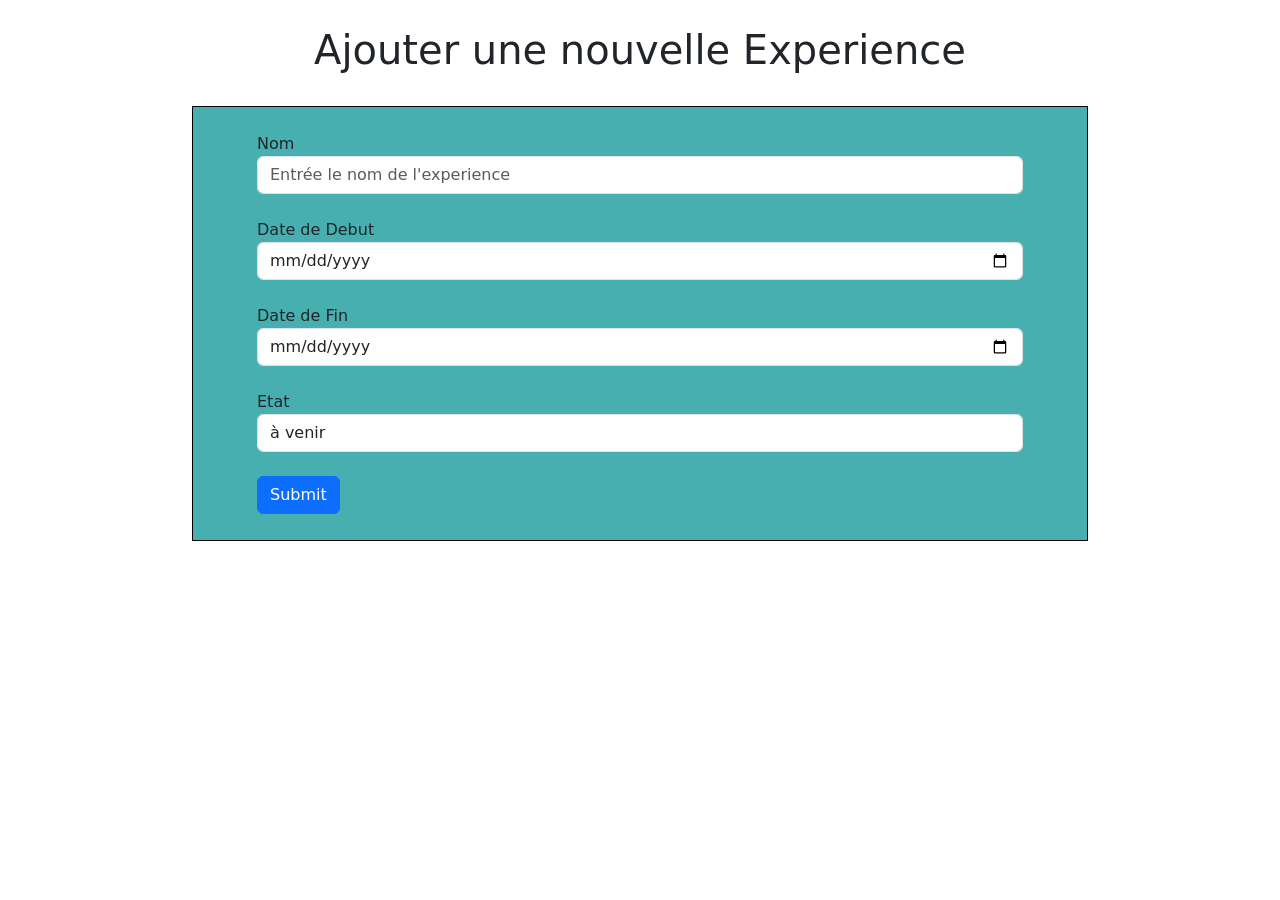
==== templates/addExperience.html @ 40e4e6f5 "Experience" ====
<!DOCTYPE html>
<html lang="en">
<head>
    <meta charset="UTF-8">
    <meta name="viewport" content="width=device-width, initial-scale=1.0">
    <link href="https://cdn.jsdelivr.net/npm/bootstrap@5.0.2/dist/css/bootstrap.min.css" rel="stylesheet" integrity="sha384-EVSTQN3/azprG1Anm3QDgpJLIm9Nao0Yz1ztcQTwFspd3yD65VohhpuuCOmLASjC" crossorigin="anonymous">
    <script src="https://cdn.jsdelivr.net/npm/bootstrap@5.0.2/dist/js/bootstrap.bundle.min.js" integrity="sha384-MrcW6ZMFYlzcLA8Nl+NtUVF0sA7MsXsP1UyJoMp4YLEuNSfAP+JcXn/tWtIaxVXM" crossorigin="anonymous"></script>
    <link rel="stylesheet" href="/static/style.css">
    <title>Ajout d'experience</title>
</head>
<body>

    <h1 class="titre-historique">Ajouter une nouvelle Experience</h1>
    <br>
    <div class="addExperience">
    <form action="{{ url_for('traitementAddExperiences') }}" method="post">
        <div class="form-group">
            <label >Nom</label>
            <input type="text" name="nom" class="form-control"  placeholder="Entrée le nom de l'experience">
          </div>
          <br>
        <div class="form-group">
            <label >Date de Debut</label>
            <input type="date" name="date_debut" class="form-control" aplaceholder="Entrée la date de l'execution">
          </div>
          <br>
          <div class="form-group">
            <label >Date de Fin</label>
            <input type="date" name="date_fin" class="form-control" aplaceholder="Entrée la date de fin">
          </div>
          <br>
          <div class="form-group">
            <label for="exampleInputPassword1">Etat</label>
            <select class="form-control" id="exampleFormControlSelect1" name="etat_experience">
                <option value="à venir" >à venir</option>
                <option value="En cours"  >En cours</option>
                <option value="Terminés" >Terminés</option>
            </select>
          </div>
          <br>
          <button type="submit" class="btn btn-primary">Submit</button>
    </form>
</div>
</body>
</html>
---- static/style.css ----
.body{
    background-color: black;
}

.formExp{
    width: 70%;
    margin-left: 15%;
    margin-top: 4%;
}

.table{
    width: 70%;
   
    text-align: center;
    margin-left: 15%;
    margin-top: 5%;
    
}
.titre-historique{
    text-align: center;   
    margin-top: 2%;
}

.param{
    width: 50%;
    margin-left: 24%;
    margin-right: 90%;
    border: 1px solid black; /* Vous pouvez ajuster l'épaisseur et la couleur de la bordure */
    box-sizing: border-box;
}
.messageSucces{
    background-color: rgb(108, 193, 243);
    width: 50%;
    margin-left: 25%;
    text-align: center;
    margin-top: 5%;
    padding: 2%;
    border: 1px solid black; /* Vous pouvez ajuster l'épaisseur et la couleur de la bordure */
    box-sizing: border-box; 
    

}
.retour{
    margin-top: 2%;
    width: 70%;
    margin-left: 15%;
}
.addExperience{
    
    width:70% ;
    margin-left: 15%;
    border: 1px solid black; /* Vous pouvez ajuster l'épaisseur et la couleur de la bordure */
    box-sizing: border-box; 
    padding-right: 5%;
    padding-left :5%;    
    padding-top: 2%;
    padding-bottom: 2%;
    background-color: rgb(71, 175, 175) ;
}
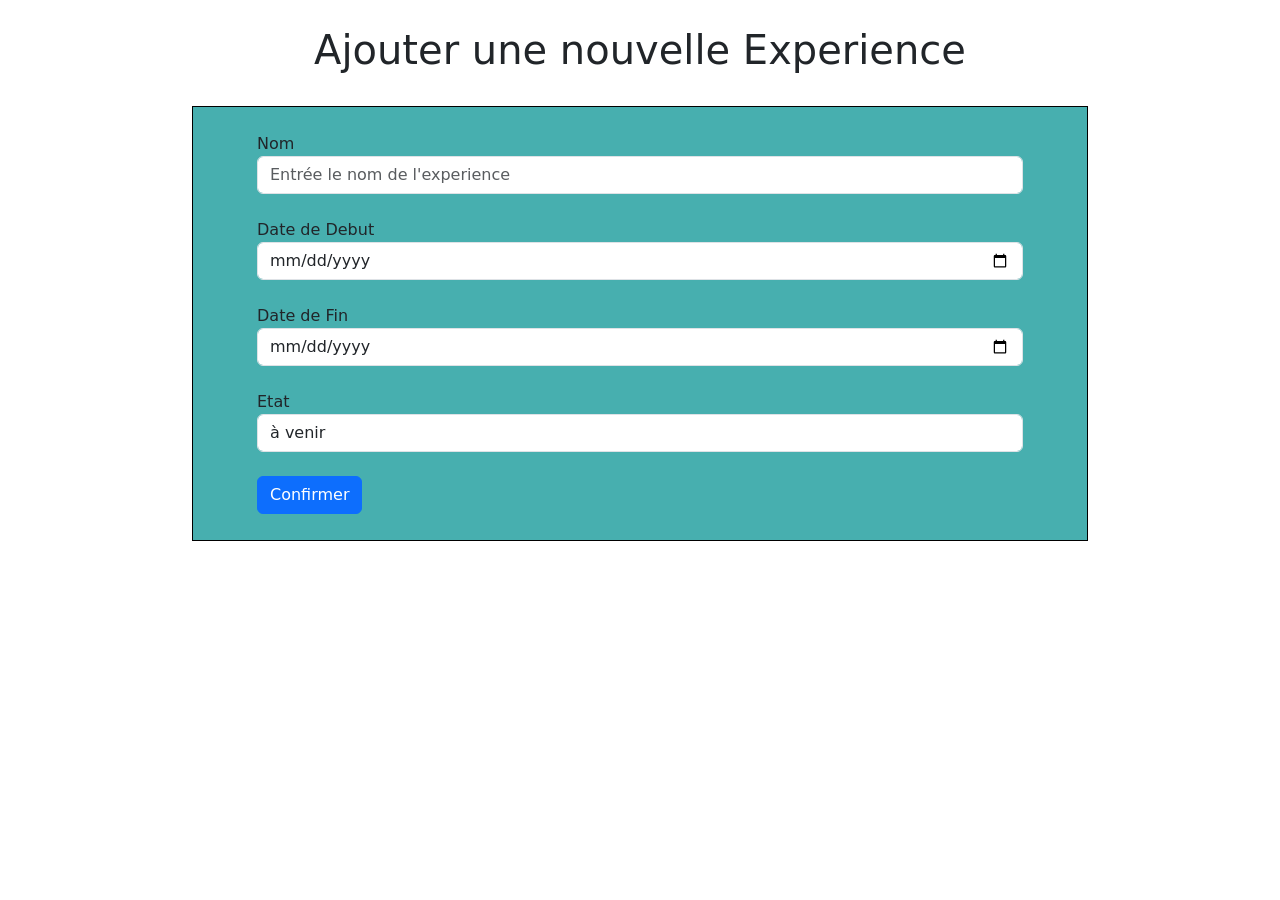
==== commit 394c9b21: "Final" ====
--- a/templates/addExperience.html
+++ b/templates/addExperience.html
@@ -6,6 +6,8 @@
     <link href="https://cdn.jsdelivr.net/npm/bootstrap@5.0.2/dist/css/bootstrap.min.css" rel="stylesheet" integrity="sha384-EVSTQN3/azprG1Anm3QDgpJLIm9Nao0Yz1ztcQTwFspd3yD65VohhpuuCOmLASjC" crossorigin="anonymous">
     <script src="https://cdn.jsdelivr.net/npm/bootstrap@5.0.2/dist/js/bootstrap.bundle.min.js" integrity="sha384-MrcW6ZMFYlzcLA8Nl+NtUVF0sA7MsXsP1UyJoMp4YLEuNSfAP+JcXn/tWtIaxVXM" crossorigin="anonymous"></script>
     <link rel="stylesheet" href="/static/style.css">
+    <link rel="icon" href="/static/images/CNRSlogo.svg" type="image/x-icon">
+
     <title>Ajout d'experience</title>
 </head>
 <body>
@@ -13,33 +15,34 @@
     <h1 class="titre-historique">Ajouter une nouvelle Experience</h1>
     <br>
     <div class="addExperience">
-    <form action="{{ url_for('traitementAddExperiences') }}" method="post">
+    <form action="{{ url_for('processToAddExperience') }}" method="post">
         <div class="form-group">
             <label >Nom</label>
-            <input type="text" name="nom" class="form-control"  placeholder="Entrée le nom de l'experience">
-          </div>
-          <br>
+            <input type="text" name="nom" class="form-control"  placeholder="Entrée le nom de l'experience" required>
+        </div>
+        <br>
         <div class="form-group">
             <label >Date de Debut</label>
-            <input type="date" name="date_debut" class="form-control" aplaceholder="Entrée la date de l'execution">
-          </div>
-          <br>
-          <div class="form-group">
-            <label >Date de Fin</label>
-            <input type="date" name="date_fin" class="form-control" aplaceholder="Entrée la date de fin">
-          </div>
-          <br>
-          <div class="form-group">
-            <label for="exampleInputPassword1">Etat</label>
-            <select class="form-control" id="exampleFormControlSelect1" name="etat_experience">
-                <option value="à venir" >à venir</option>
-                <option value="En cours"  >En cours</option>
-                <option value="Terminés" >Terminés</option>
-            </select>
-          </div>
-          <br>
-          <button type="submit" class="btn btn-primary">Submit</button>
+            <input type="date" name="date_debut" class="form-control" aplaceholder="Entrée la date de l'execution" required>
+        </div>
+        <br>
+        <div class="form-group">
+          <label >Date de Fin</label>
+          <input type="date" name="date_fin" class="form-control" aplaceholder="Entrée la date de fin">
+        </div>
+        <br>
+        <div class="form-group">
+          <label for="exampleInputPassword1">Etat</label>
+          <select class="form-control" id="exampleFormControlSelect1" name="etat_experience" required>
+            <option value="à venir" >à venir</option>
+            <option value="En cours"  >En cours</option>
+            <option value="Terminé" >Terminé</option>
+          </select>
+        </div>
+        <br>
+        <button type="submit" class="btn btn-primary">Confirmer</button>
     </form>
+      
 </div>
 </body>
 </html>
--- a/static/style.css
+++ b/static/style.css
@@ -44,6 +44,9 @@
     margin-top: 2%;
     width: 70%;
     margin-left: 15%;
+    display: flex;
+    flex-direction: row;
+    justify-content:space-between;
 }
 .addExperience{
     
